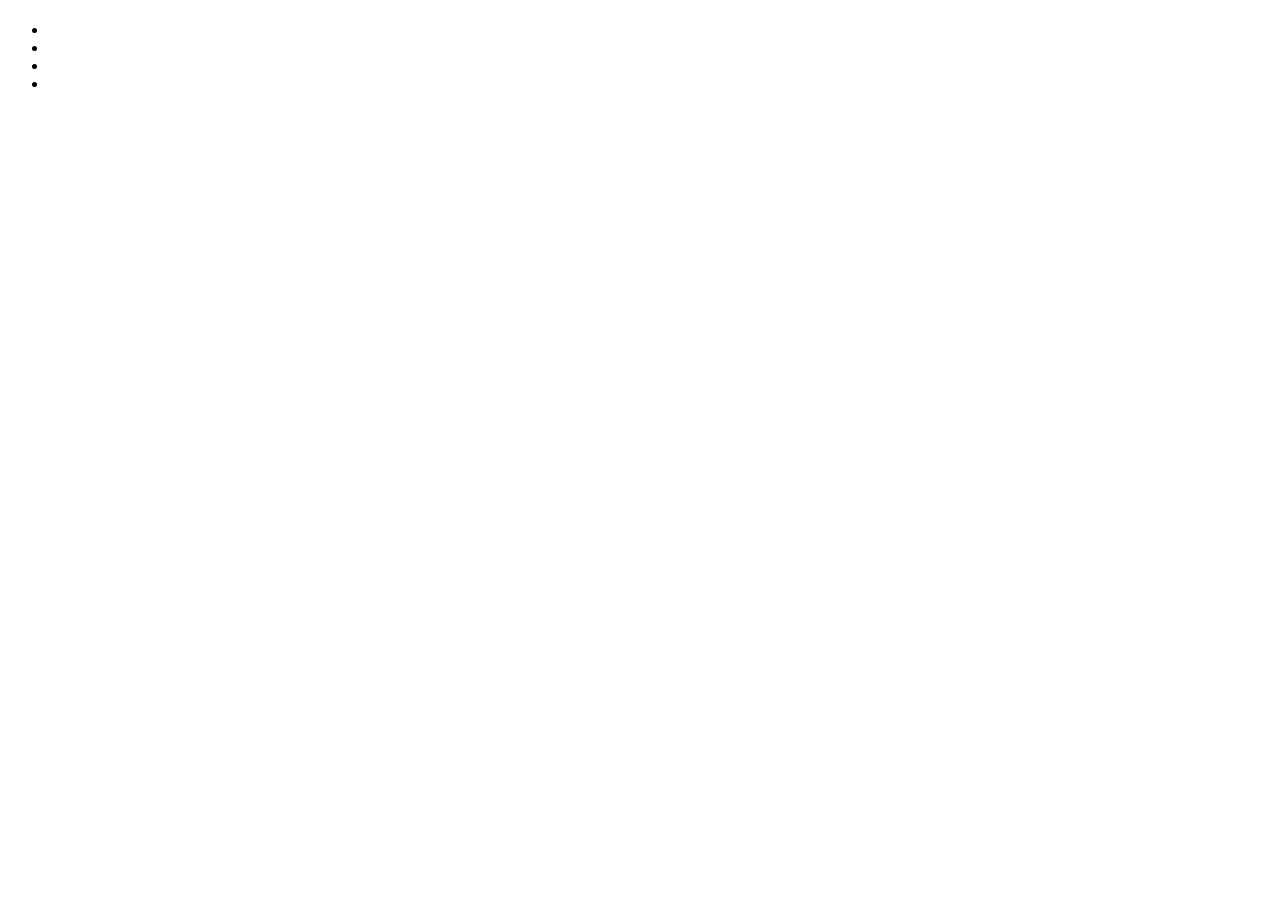
==== index.html @ dba8c1bc "added css file" ====
<!DOCTYPE html>
<html lang="en">
<head>
  <title>Fashion Police</title>
  <meta charset="utf-8">
  <link rel="stylesheet" type="text/css" href="css/styles.css">
</head>

<body>

    <header id="header">
      <div id="logo">
      <!-- logo -->
      </div>

        <h1>
          
        </h1>
    </header>

  <div id="nav-column">
    <nav>
      <ul>
        <li></li>
        <li></li>
        <li></li>
        <li></li>
      </ul>
    </nav>
  </div>

  <div id="content">
     

      
      

    <footer>
    </footer>

  </div>

</body>
</html>
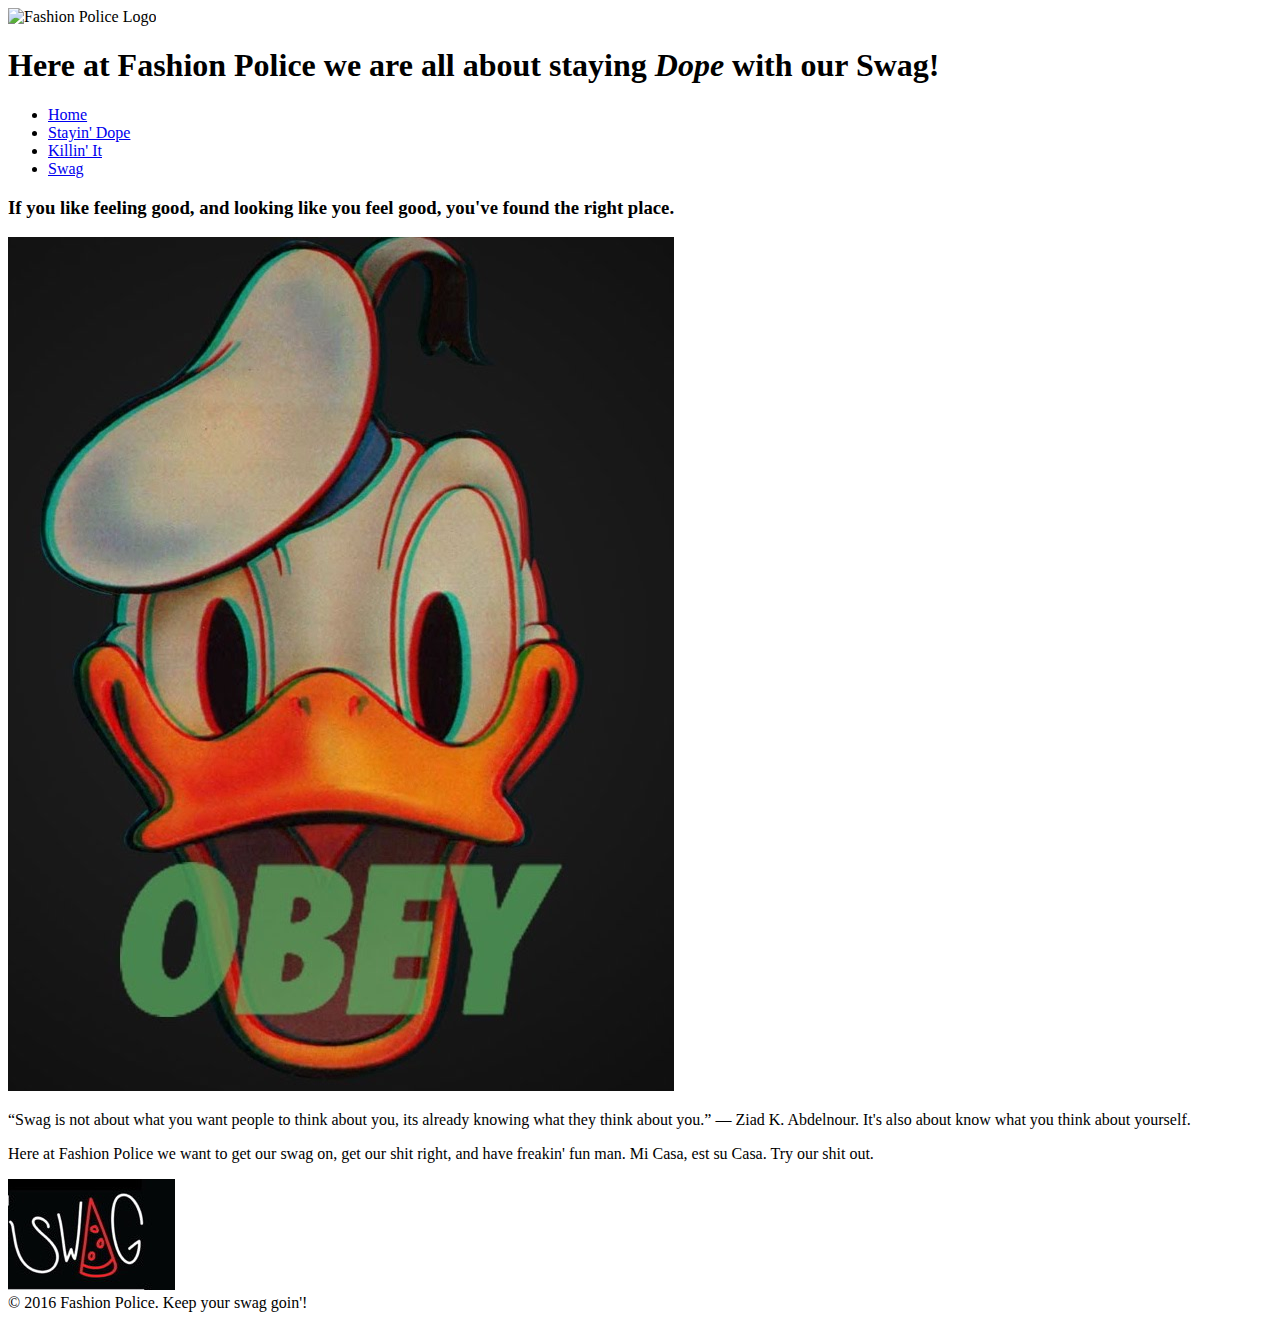
==== commit 1fdb913d: "filled out home and added imgs" ====
--- a/index.html
+++ b/index.html
@@ -8,35 +8,48 @@
 
 <body>
 
-    <header id="header">
+    <header id="header-index">
       <div id="logo">
-      <!-- logo -->
+      <img src="images/logo.png" alt="Fashion Police Logo">
       </div>
 
         <h1>
-          
+          Here at Fashion Police we are all about staying <em>Dope</em> with our Swag!
         </h1>
     </header>
 
   <div id="nav-column">
     <nav>
       <ul>
-        <li></li>
-        <li></li>
-        <li></li>
-        <li></li>
+        <li><a href="index.html">Home</a></li>
+        <li><a href="about.html">Stayin' Dope</a></li>
+        <li><a href="mission.html">Killin' It</a></li>
+        <li><a href="products.html">Swag</a></li>
       </ul>
     </nav>
   </div>
 
   <div id="content">
+  <h3>
+    If you like feeling good, and looking like you feel good, you've found the right place.
+  </h3>
+  <img src="images/swag11.jpg" alt="Swag Duck">
+  <p>
+    “Swag is not about what you want people to think about you, its already knowing what they think about you.” ― Ziad K. Abdelnour. It's also about know what you think about yourself.
+  </p>
+  <p>
+    Here at Fashion Police we want to get our swag on, get our shit right, and have freakin' fun man. Mi Casa, est su Casa. Try our shit out.
+  </p>
+  <img src="images/swag10.jpg" alt="Swag Pizza">
+
+
      
 
       
       
 
-    <footer>
-    </footer>
+    <footer>&copy; 2016 Fashion Police. Keep your swag goin'!</footer>
+
 
   </div>
 
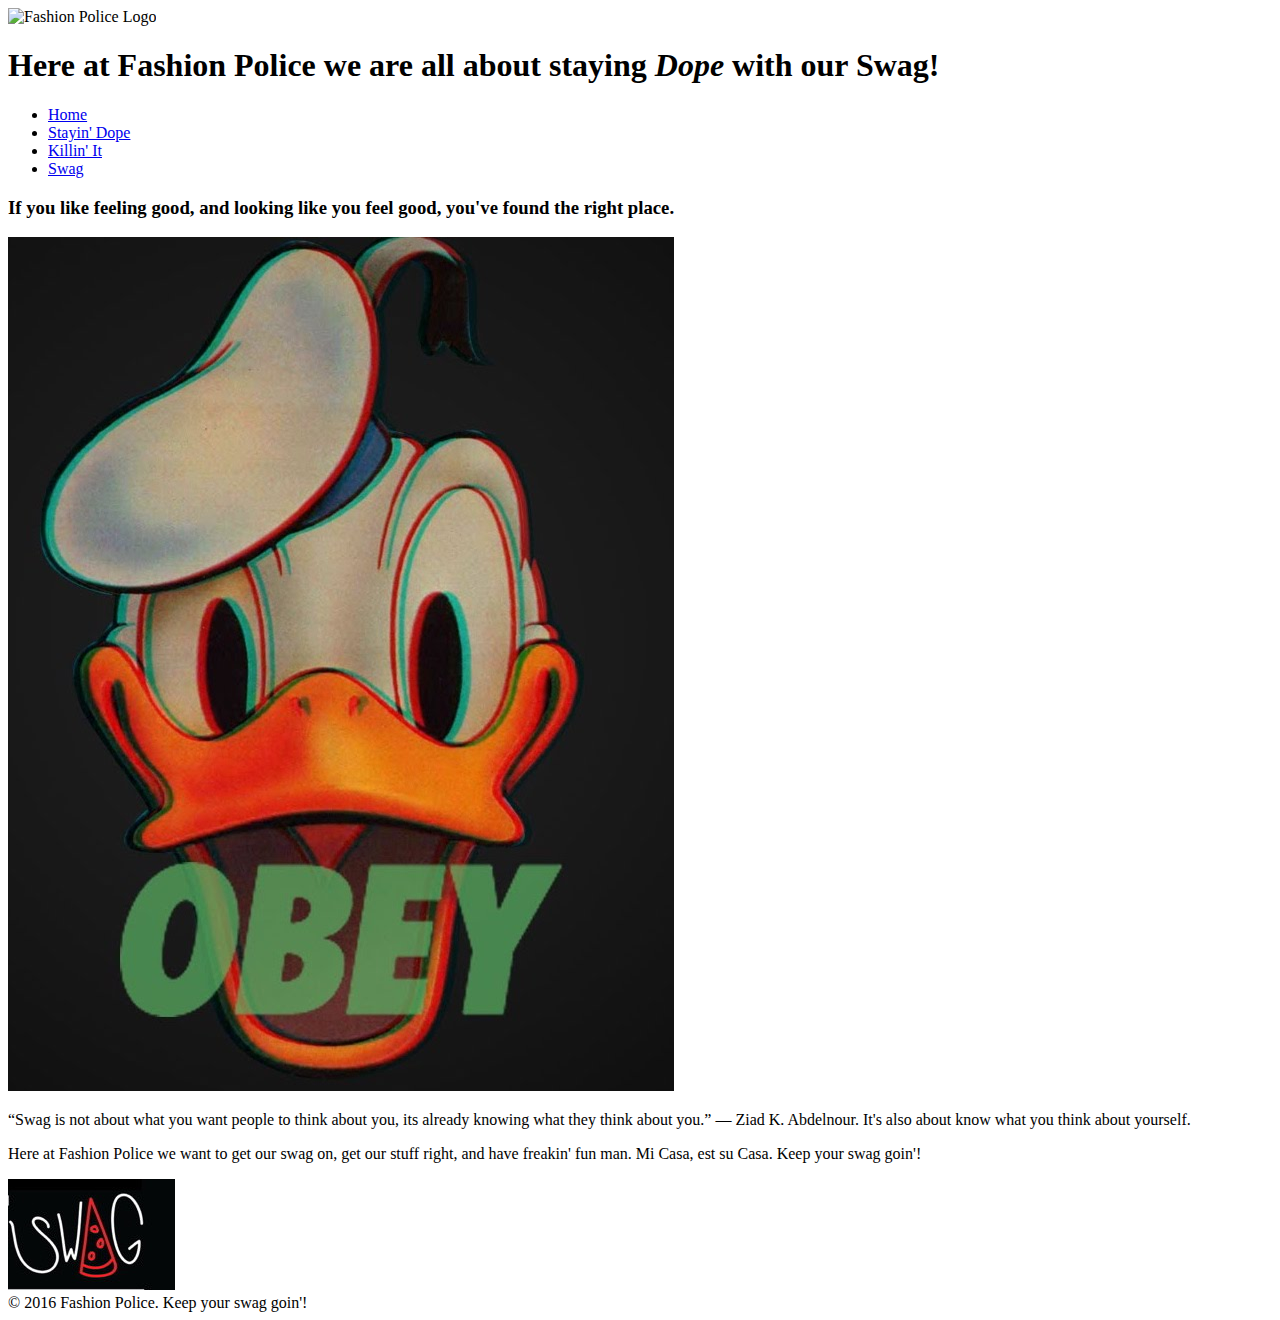
==== commit 2fd10a49: "initial js and html touch-up" ====
--- a/index.html
+++ b/index.html
@@ -38,7 +38,7 @@
     “Swag is not about what you want people to think about you, its already knowing what they think about you.” ― Ziad K. Abdelnour. It's also about know what you think about yourself.
   </p>
   <p>
-    Here at Fashion Police we want to get our swag on, get our shit right, and have freakin' fun man. Mi Casa, est su Casa. Try our shit out.
+    Here at Fashion Police we want to get our swag on, get our stuff right, and have freakin' fun man. Mi Casa, est su Casa. Keep your swag goin'!
   </p>
   <img src="images/swag10.jpg" alt="Swag Pizza">
 
@@ -52,6 +52,6 @@
 
 
   </div>
-
+  <script src="main.js"></script>
 </body>
 </html>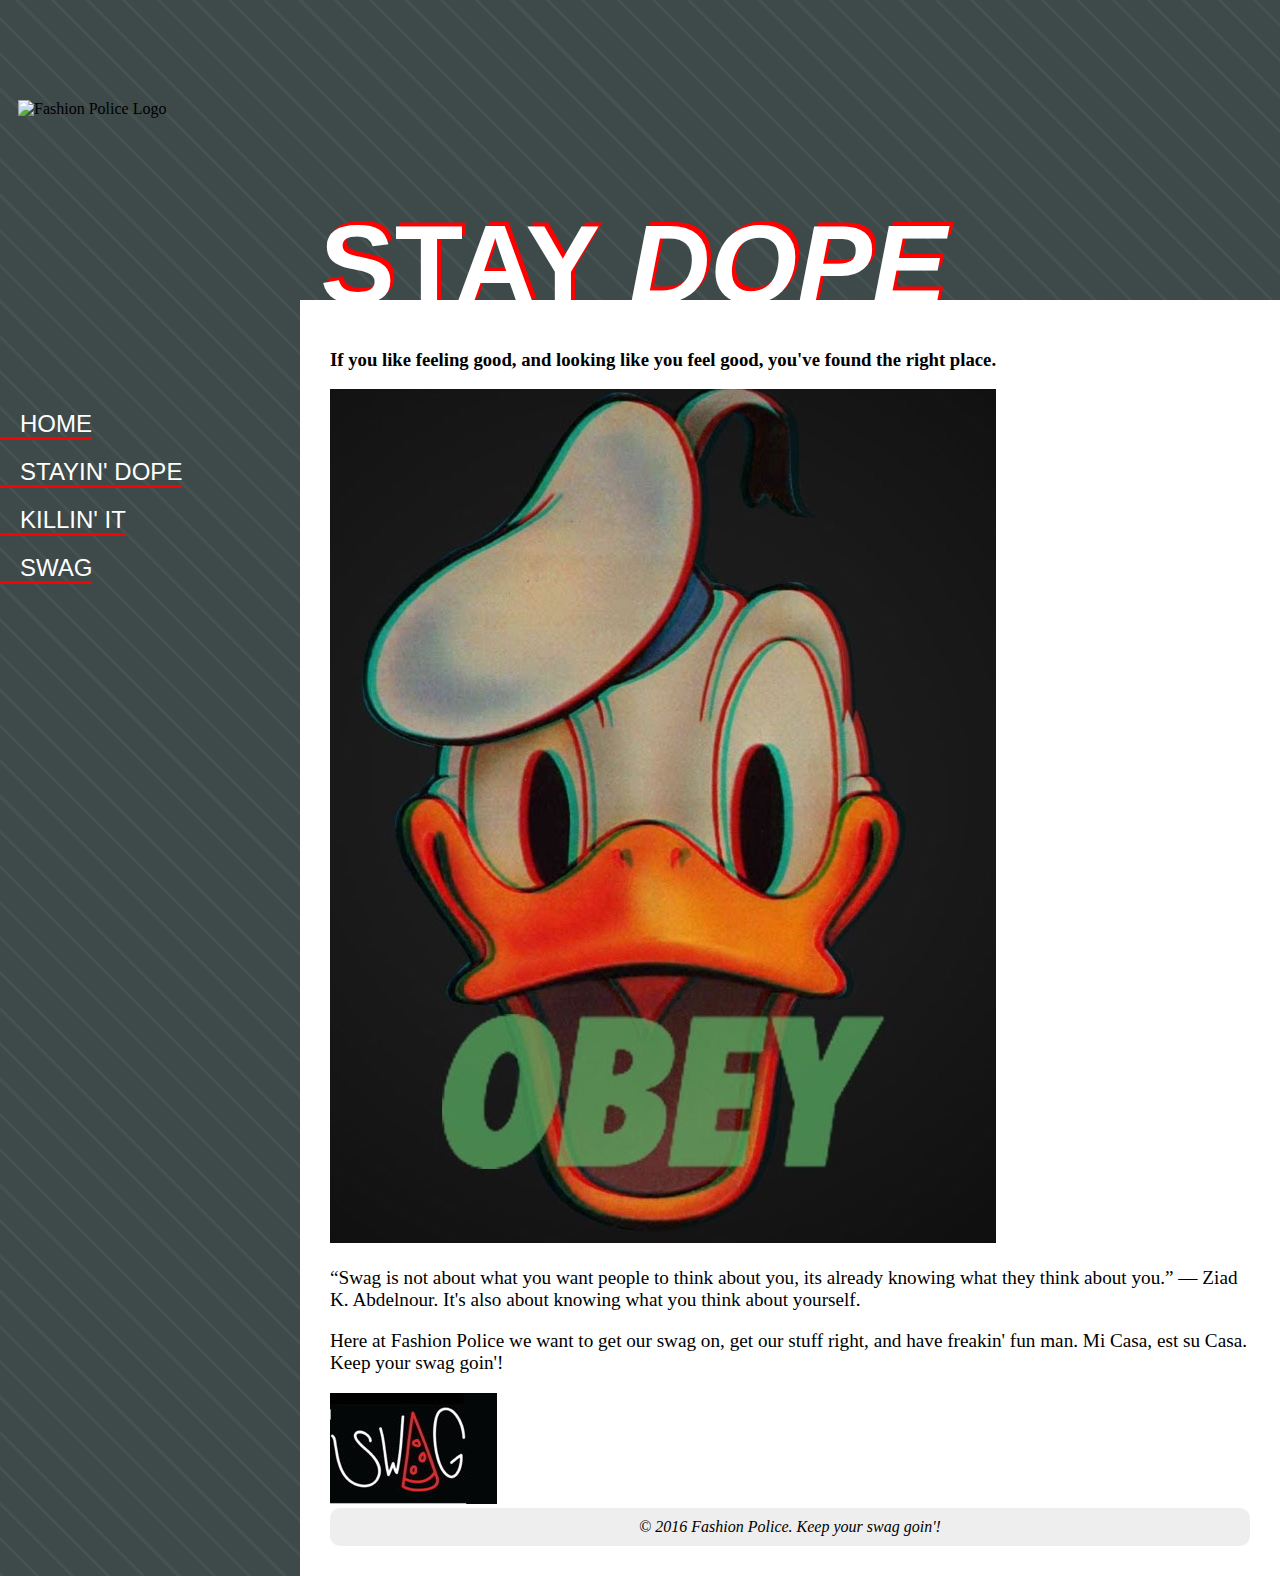
==== commit 42210162: "js-4loop-html-update" ====
--- a/index.html
+++ b/index.html
@@ -14,7 +14,7 @@
       </div>
 
         <h1>
-          Here at Fashion Police we are all about staying <em>Dope</em> with our Swag!
+         Stay <em>Dope</em> 
         </h1>
     </header>
 
@@ -35,7 +35,7 @@
   </h3>
   <img src="images/swag11.jpg" alt="Swag Duck">
   <p>
-    “Swag is not about what you want people to think about you, its already knowing what they think about you.” ― Ziad K. Abdelnour. It's also about know what you think about yourself.
+    “Swag is not about what you want people to think about you, its already knowing what they think about you.” ― Ziad K. Abdelnour. It's also about knowing what you think about yourself.
   </p>
   <p>
     Here at Fashion Police we want to get our swag on, get our stuff right, and have freakin' fun man. Mi Casa, est su Casa. Keep your swag goin'!
@@ -52,6 +52,5 @@
 
 
   </div>
-  <script src="main.js"></script>
 </body>
 </html>--- a/css/styles.css
+++ b/css/styles.css
@@ -0,0 +1,127 @@
+body {
+  margin: 0;
+  padding: 0;
+  height: 100%;
+  background-color: grey;
+  background: repeating-linear-gradient(
+  45deg,
+  #465151,
+  #465151 3px,
+  #3e4949 3px,
+  #3e4949 25px
+)
+}
+
+header {
+  margin: 0;
+  height: 300px;
+}
+
+#header-index {
+  background: url("../images/tiger.gif");
+}
+
+p {
+  font-size: 1.2em;
+}
+
+#header-about {
+ background: url("../images/cat.gif");
+}
+
+#header-mission {
+  background: url("../images/eyes.gif");
+}
+
+#header-products {
+  background: url("../images/falling.gif");
+}
+
+#logo {
+  padding: 100px 0 0 18px;
+}
+
+#logo img {
+  
+}
+
+h1 {
+  margin: 0;
+  text-align: left;
+  margin-left: 320px;
+  color: white;
+  font-family: helvetica;
+  font-size: 7em;
+  position: absolute;
+  top: 200px;
+  text-shadow: 4px -4px red;
+  text-transform: uppercase;
+  min-width: 800px;
+}
+
+h2 {
+  margin: 0;
+  font-size: 25px;
+  font-family: helvetica;
+  text-transform: uppercase;
+}
+      
+#nav-column {
+  width: 300px;
+  float: left;
+  text-transform: uppercase;
+  margin: 0;
+}
+
+#nav-column a, #nav-column a:visited {
+  text-decoration: none;
+  line-height: 2em;
+  padding: 20px 0 0 20px;
+  color: white;
+  border-bottom: 3px solid red;
+}
+
+#nav-column a:hover {
+  color: #aaa;
+}
+
+#nav-column a:active {
+  color: yellow;
+}
+
+
+nav {
+  margin: 100px 0 0 0;
+  font-size: 1.5em;
+  font-family: helvetica;
+  text-transform: uppercase;
+}
+  
+nav ul {
+  margin: 0;
+  padding: 0;
+} 
+
+li {
+  list-style-type: none;
+  width: 100%;
+  margin: 0;
+  padding: 0;
+}     
+
+#content {
+  background-color: white;
+  margin: 0 0 0 300px;
+  padding: 30px;
+  clear: none;
+  
+}
+  
+footer {
+  font-style: italic;
+  text-align: center;
+  background-color: #eee;
+  padding: 10px;
+  margin: 0;
+  border-radius: 10px;
+}